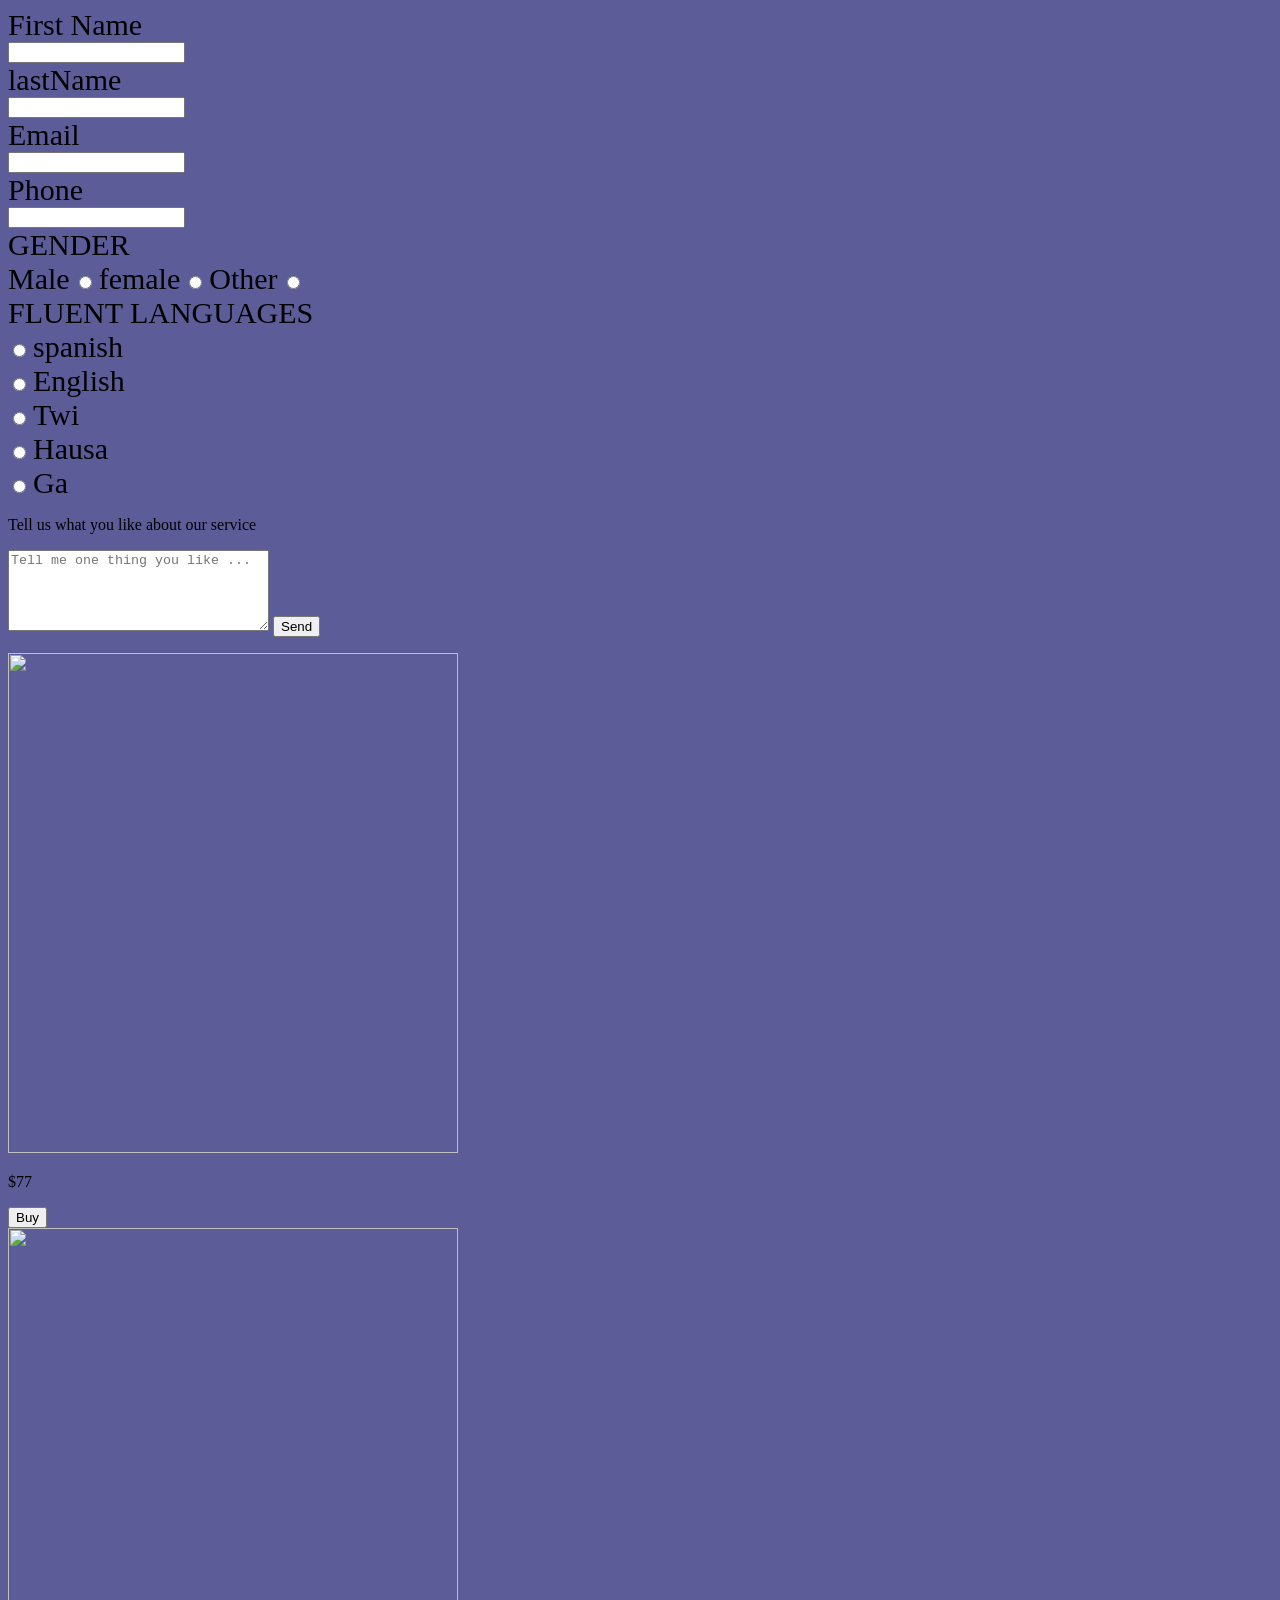
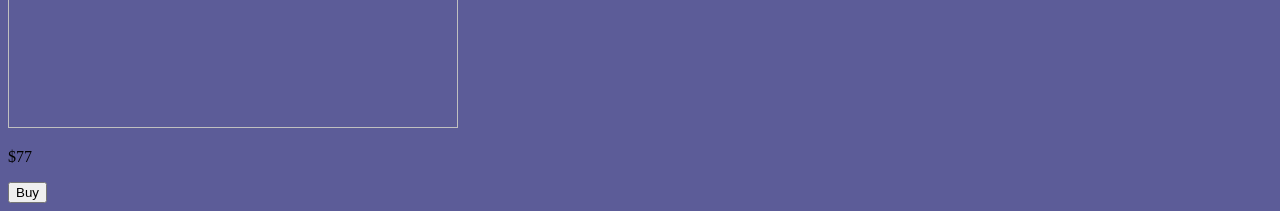
==== index.html @ 5f08ee16 "add index changes" ====
<!DOCTYPE html>
<html lang="en">
<head>
    <meta charset="UTF-8">
    <meta name="viewport" content="width=device-width, initial-scale=1.0">
    <title>Home</title>
    <style>
     body{
        background:rgb(92, 92, 152)

     } 
      /* styling my css  */
     label{
        color: black;
        font-size:  30px; ;
        font-weight:70 ;

     }
    </style>
</head>
<body>

 <form action="">
  <label for="">First Name</label><br>
  <input type="text"id="FirstName"><br>

  <label for="">lastName </label><br>
  <input type="text" id="lastName"><br>

  <label for="">Email</label><br>
  <input type="Email"name=""id=""><br>

  <label for="">Phone</label><br>
  <input type="tel"name=""id=""><br>

    <label for="">GENDER</label><br>

        <label for="">Male</label>
        <input type="radio" name="sex" id="male">
        <label for="">female</label>
        <input type="radio" name="sex" id="female">
        <label for="">Other</label>
        <input type="radio" name="sex" id=""><br>




     <label for="">FLUENT LANGUAGES</label><br>

     <input type="radio" name="languages" id="">
     <label for="">spanish</label><br>
     <input type="radio" name="languages" id="">
     <label for="">English</label><br>
     <input type="radio" name="languages" id="">
     <label for="">Twi</label><br>
     <input type="radio" name="languages" id="">
     <label for="">Hausa</label><br>
     <input type="radio" name="languages" id="">
     <label for="">Ga</label><br>
     <p>Tell us what you like about our service</p>
     <textarea name="" id=""cols="30" rows="5"placeholder="Tell me one thing you like ..."></textarea>







     

     <input type="submit" value="Send">
    
    
 </form>
 <p style="background-color: blueviolet;" love eating fufu p></p>
 <div>
    <img src="../lesson1/images/makeup1.jpeg" alt=""width=450 height="500">
    <p>$77</p>
    <button>Buy</button>
 </div>
 <div>
    <img src="../lesson1/images/makeup2.jpeg" alt=""width=450 height="500">
    <p>$77</p>
    <button>Buy</button>
 </div>
 
    
    
</body>
</html>
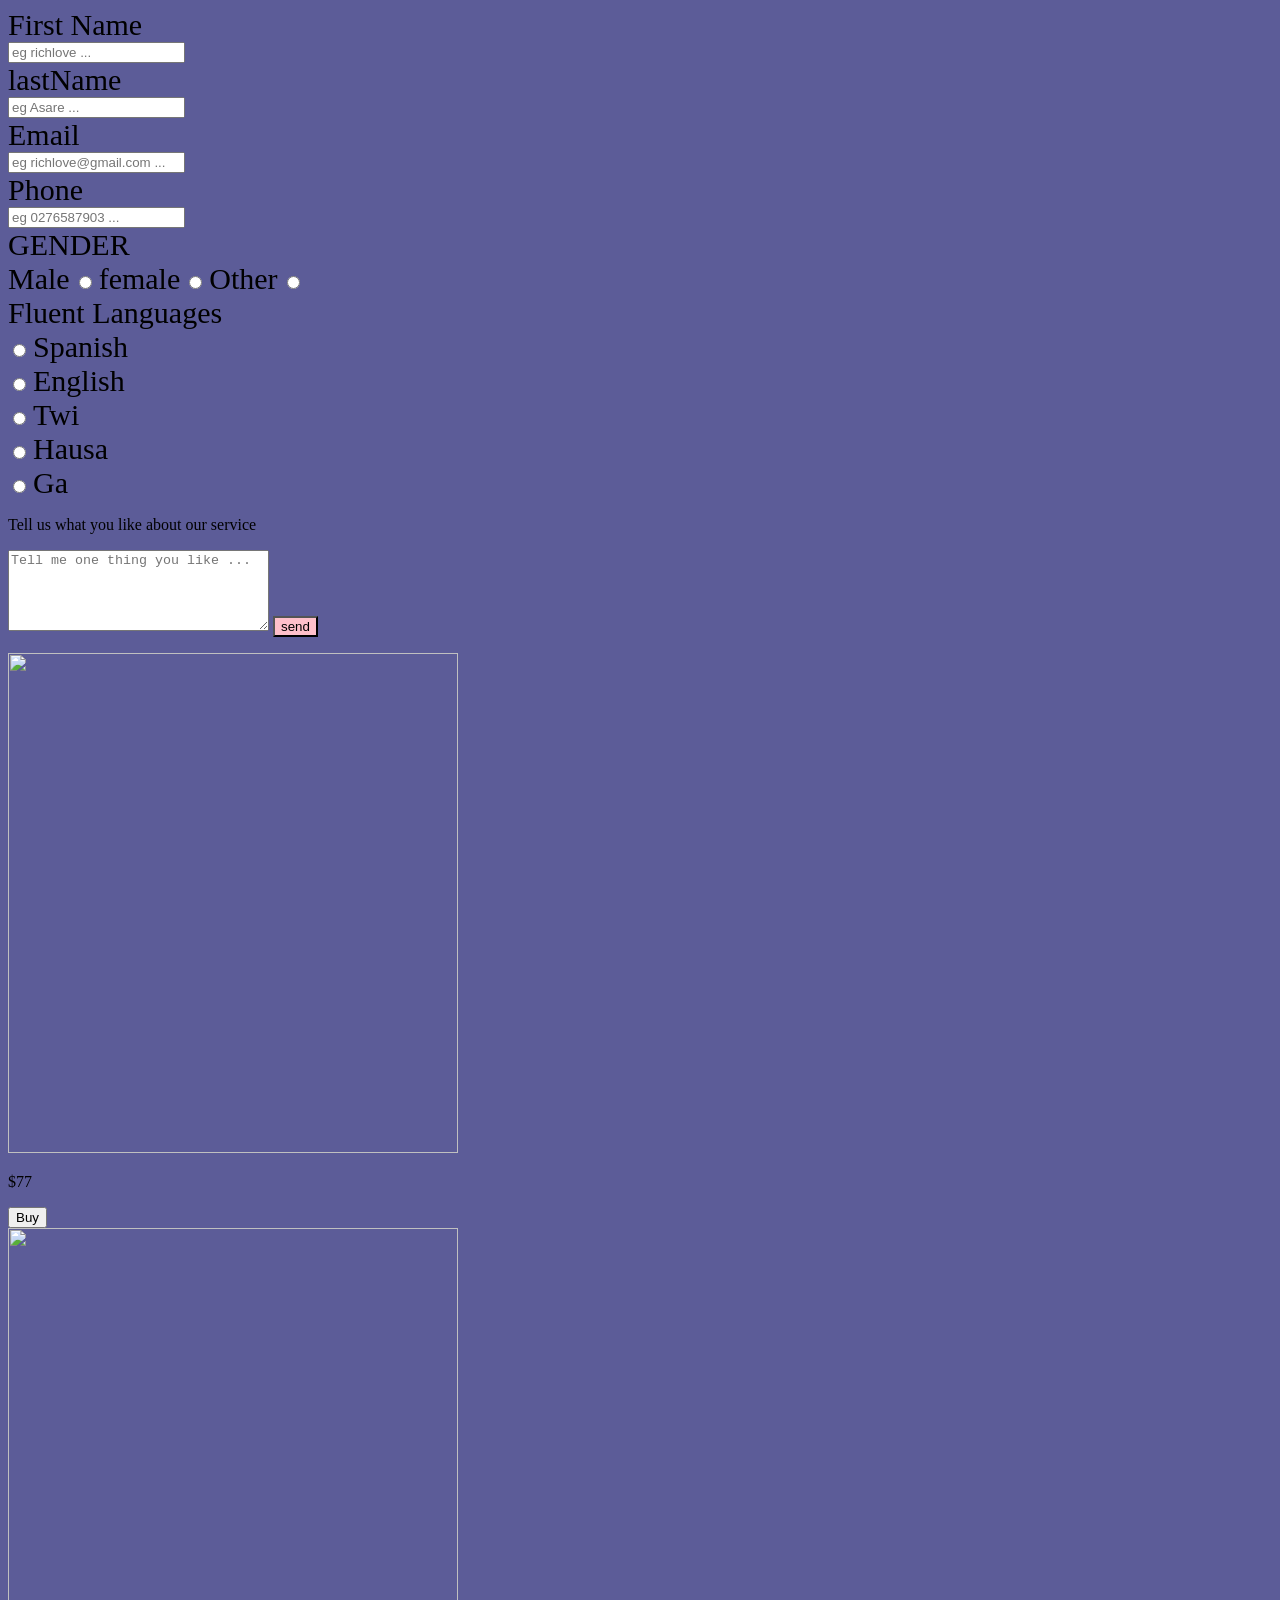
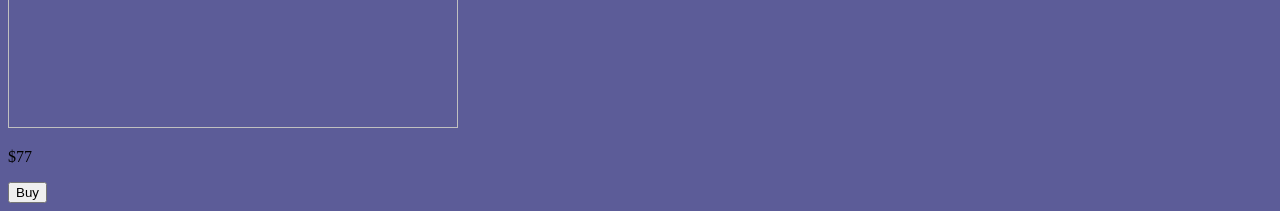
==== commit 0a7385df: "additions" ====
--- a/index.html
+++ b/index.html
@@ -22,16 +22,20 @@
 
  <form action="">
   <label for="">First Name</label><br>
-  <input type="text"id="FirstName"><br>
+  <input type="text"id="FirstName"placeholder="eg richlove ..."
+><br>
 
   <label for="">lastName </label><br>
-  <input type="text" id="lastName"><br>
+  <input type="text" id="lastName"placeholder="eg Asare ..."
+><br>
 
   <label for="">Email</label><br>
-  <input type="Email"name=""id=""><br>
+  <input type="Email"name=""id=""placeholder="eg richlove@gmail.com ..."
+><br>
 
   <label for="">Phone</label><br>
-  <input type="tel"name=""id=""><br>
+  <input type="tel"name=""id=""placeholder="eg 0276587903 ..."
+><br>
 
     <label for="">GENDER</label><br>
 
@@ -45,10 +49,12 @@
 
 
 
-     <label for="">FLUENT LANGUAGES</label><br>
+     <label for="Fluent languages">Fluent  Languages</label><br>
+
+
 
      <input type="radio" name="languages" id="">
-     <label for="">spanish</label><br>
+     <label for="">Spanish</label><br>
      <input type="radio" name="languages" id="">
      <label for="">English</label><br>
      <input type="radio" name="languages" id="">
@@ -62,13 +68,13 @@
 
 
 
-
+<input type="submit" value="send"style="background-color:Pink;">
 
 
 
      
 
-     <input type="submit" value="Send">
+     
     
     
  </form>
